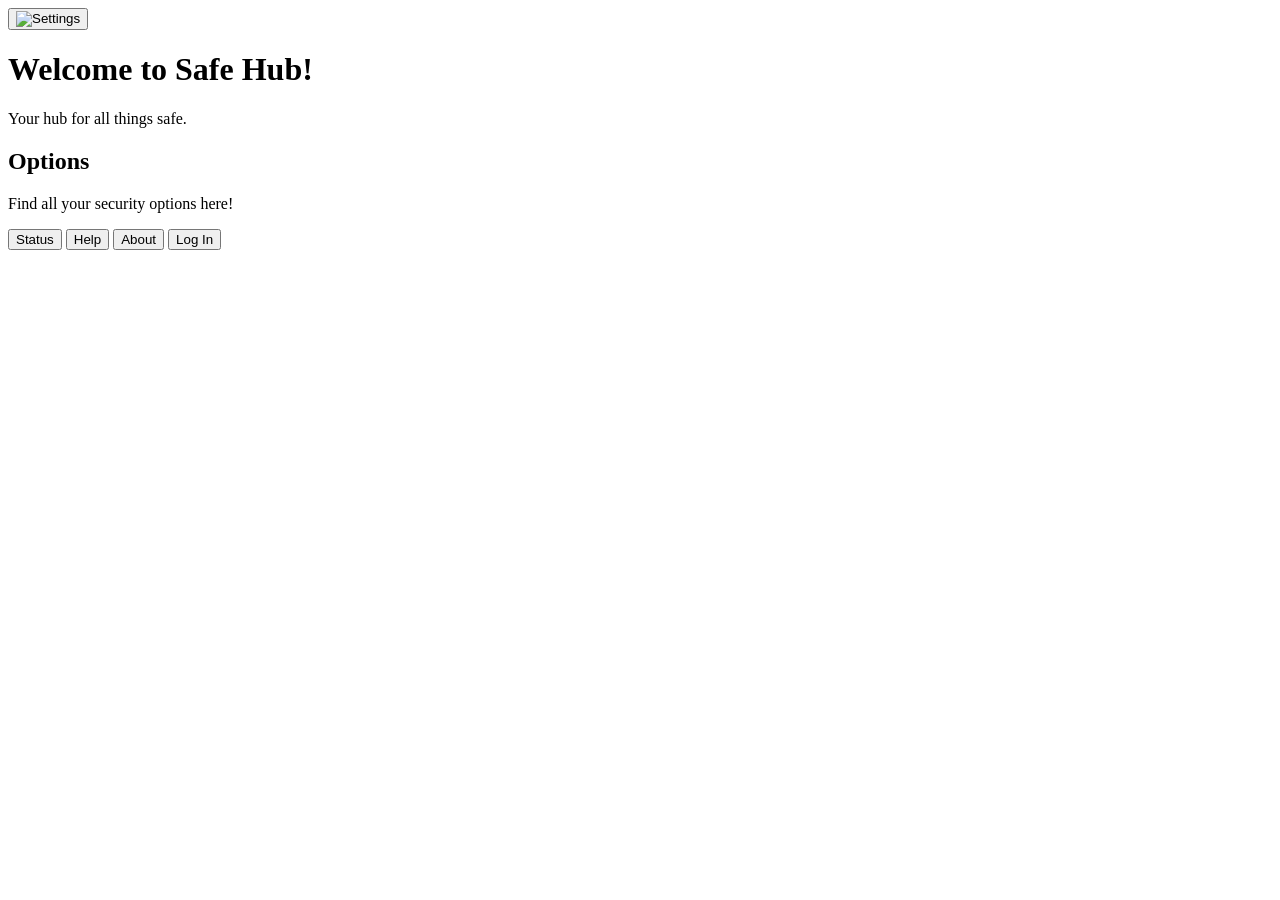
==== Home.html @ 5cae5b12 "Home.html Code for the home page of website" ====
<!DOCTYPE html>
<html lang="en">

<div class="top-bar">
    <div class="top-bar-left"></div>

    <button class="settingsBtn" aria-label="Settings">
        <img src="assets/settings.png" alt="Settings" width="30" height="30">
    </button>
</div>

<head>
    <meta charset="UTF-8">
    <meta name="viewport" content="width=device-width, initial-scale=1.0">
    <title>Safe Hub</title>
    <link rel="stylesheet" href="style.css">
</head>

<body>
    <header>
        <h1>Welcome to Safe Hub!</h1>
        <p>Your hub for all things safe.</p>
    </header>

    <main>
        <section>
            <h2>Options</h2>
            <p>Find all your security options here!</p>
            <button id="statBtn">Status</button>
            <button id="helpBtn">Help</button>
            <button id="abtBtn">About</button>
            <button id ="loginBtn">Log In</button>
        </section>
    </main>
</body>
</html>
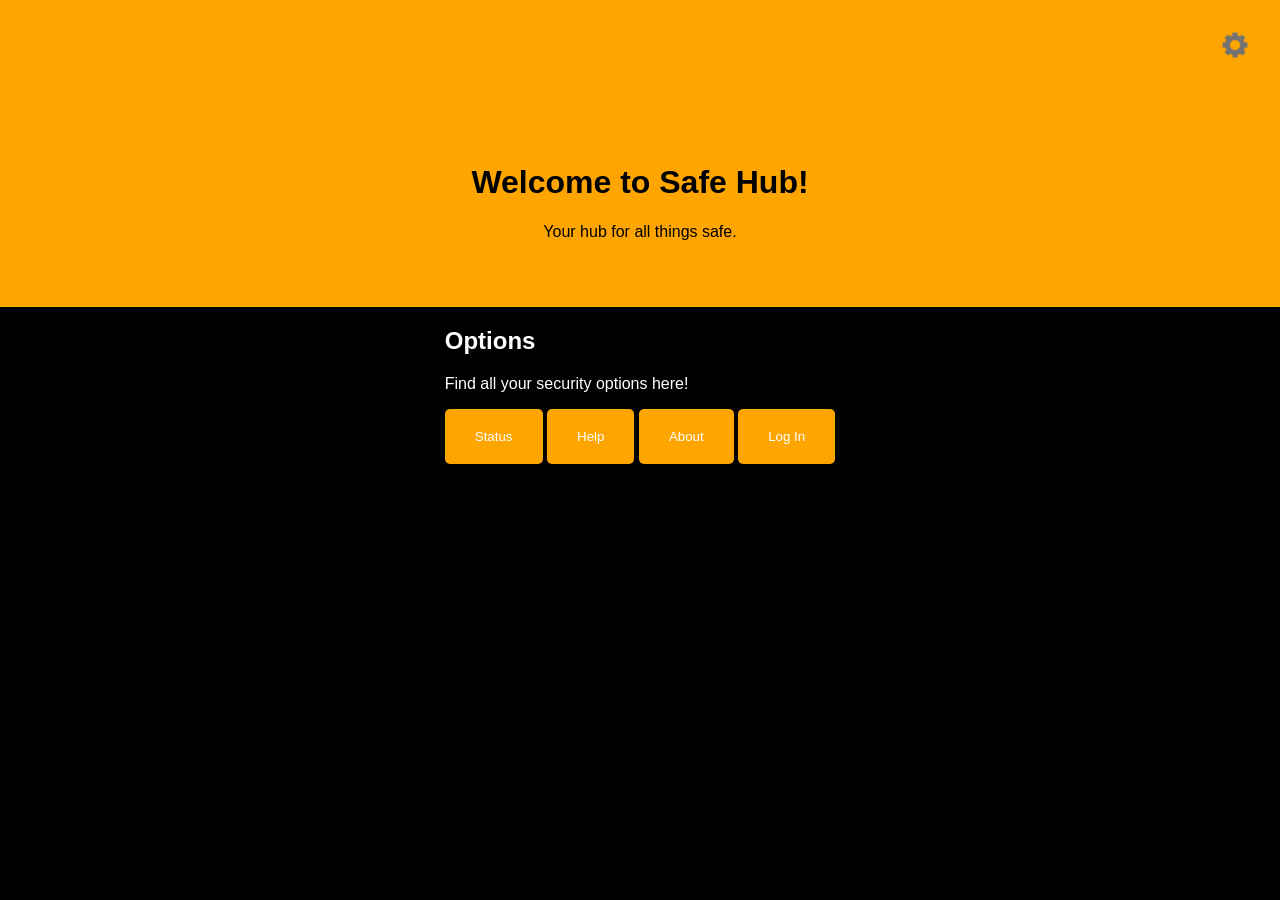
==== commit 98e6c441: "Add files via upload" ====
--- a/Home.html
+++ b/Home.html
@@ -1,36 +1,36 @@
-<!DOCTYPE html>
-<html lang="en">
-
-<div class="top-bar">
-    <div class="top-bar-left"></div>
-
-    <button class="settingsBtn" aria-label="Settings">
-        <img src="assets/settings.png" alt="Settings" width="30" height="30">
-    </button>
-</div>
-
-<head>
-    <meta charset="UTF-8">
-    <meta name="viewport" content="width=device-width, initial-scale=1.0">
-    <title>Safe Hub</title>
-    <link rel="stylesheet" href="style.css">
-</head>
-
-<body>
-    <header>
-        <h1>Welcome to Safe Hub!</h1>
-        <p>Your hub for all things safe.</p>
-    </header>
-
-    <main>
-        <section>
-            <h2>Options</h2>
-            <p>Find all your security options here!</p>
-            <button id="statBtn">Status</button>
-            <button id="helpBtn">Help</button>
-            <button id="abtBtn">About</button>
-            <button id ="loginBtn">Log In</button>
-        </section>
-    </main>
-</body>
-</html>
+<!DOCTYPE html>
+<html lang="en">
+
+<div class="top-bar">
+    <div class="top-bar-left"></div>
+
+    <button class="settingsBtn" aria-label="Settings">
+        <img src="assets/settings.png" alt="Settings" width="30" height="30">
+    </button>
+</div>
+
+<head>
+    <meta charset="UTF-8">
+    <meta name="viewport" content="width=device-width, initial-scale=1.0">
+    <title>Safe Hub</title>
+    <link rel="stylesheet" href="style.css">
+</head>
+
+<body>
+    <header>
+        <h1>Welcome to Safe Hub!</h1>
+        <p>Your hub for all things safe.</p>
+    </header>
+
+    <main>
+        <section>
+            <h2>Options</h2>
+            <p>Find all your security options here!</p>
+            <button id="statBtn">Status</button>
+            <button id="helpBtn">Help</button>
+            <button id="abtBtn">About</button>
+            <button id ="loginBtn">Log In</button>
+        </section>
+    </main>
+</body>
+</html>
--- a/style.css
+++ b/style.css
@@ -0,0 +1,52 @@
+body {
+    font-family: 'Arial', sans-serif;
+    background-color: black;
+    color: white;
+    margin: 0;
+    padding: 0px;
+    display: flex;
+    flex-direction: column;
+    align-items: center;
+}
+
+header {
+    text-align: center;
+    background-color: orange;
+    color: black;
+    padding: 50px;
+    border-radius: 10px;
+    width: 100%;
+    max-width: 1300px;
+}
+
+.welcome-banner {
+    position: relative;
+    top: 25px;
+}
+
+button {
+    background-color: orange;
+    color: white;
+    border: none;
+    padding: 20px 30px;
+    font-size: 20pxs;
+    border-radius: 5px;
+    cursor: pointer;
+    margin: top;
+}
+
+button:hover {
+    background-color: white;
+    color: orange;
+}
+
+.top-bar {
+    display: flex;
+    justify-content: flex-end;
+    align-items: center;
+    padding: 10px 20px;
+    background-color: orange; /* Dark accent background */
+    color: #ffffff;
+    text-align: center;
+    width: 100%;
+}
